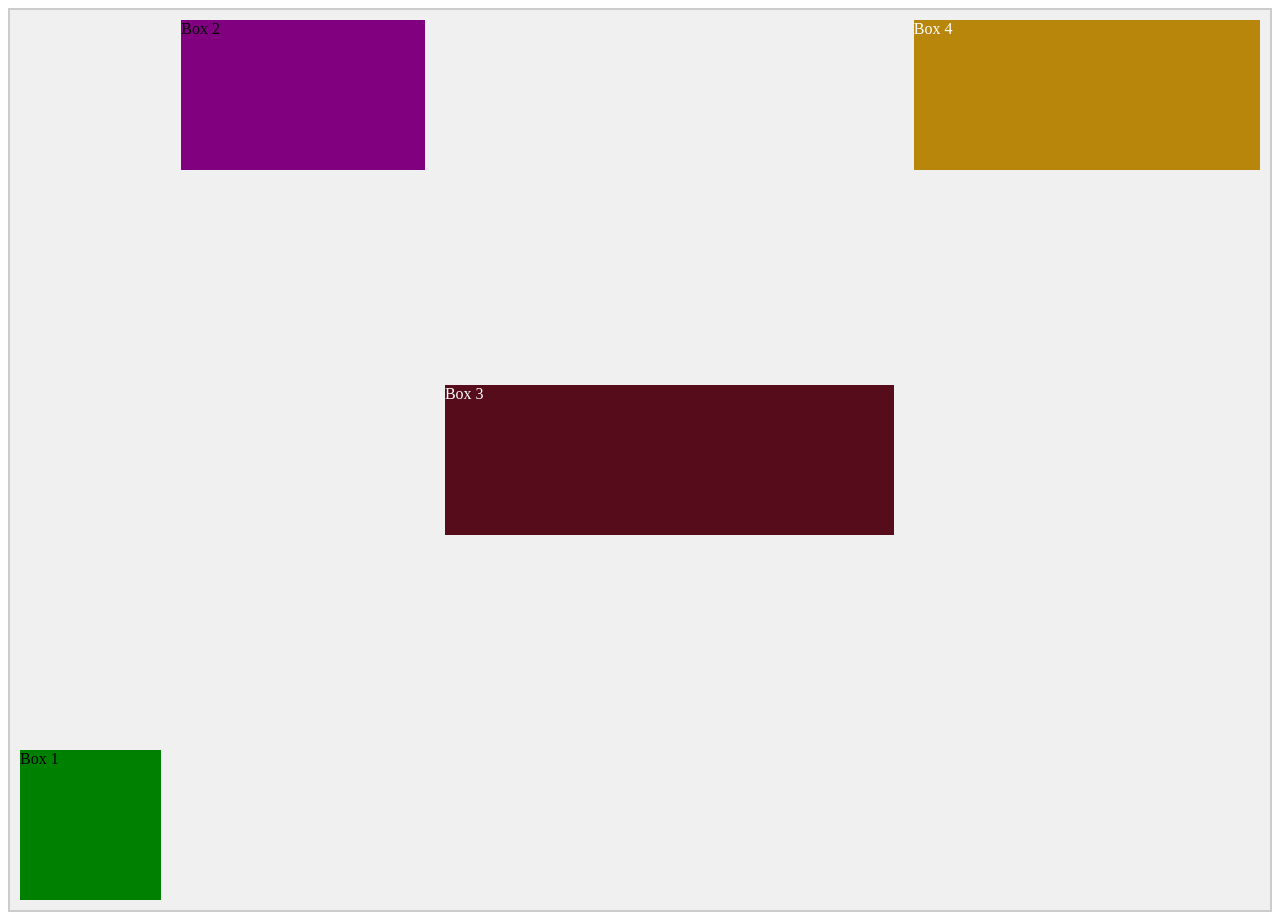
==== index.html @ 11cc56c6 "Add files via upload" ====
<!DOCTYPE html>
<html lang="en">
<head>
    <meta charset="UTF-8">
    <meta name="viewport" content="width=device-width, initial-scale=1.0">
    <title>Flexbox</title>
    <link rel="stylesheet" href="style.css">
</head>
<body>
     <div class="container">
       <div class="box box1">Box 1</div>
       <div class ="box box2">Box 2</div>
      <div class ="box box3">Box 3</div>
      <div class="box box4 ">Box 4</div>
     </div>
</body>
</html>
---- style.css ----
.container{
    background-color:#f0f0f0;
    height:100vh;
    border: 2px solid #ccc;
    display:flex;
    flex-direction:row;
    justify-content:space-around;
    align-items:center;
}
.box{
    height:150px;
    background-color:red;
    margin:10px;
}
.box1 {
    background-color:green;
    align-self:flex-end;
    flex-grow:1;

}
.box2{
    background-color: purple;
    align-self:flex-start;
    flex-grow:2;
}
.box3{
    background-color:rgb(86, 12, 27);
    color:white;
    align-self:center;
    flex-grow:4;
}
.box4{
    background-color:darkgoldenrod;
    color:white;
    align-self:baseline;
    flex-grow:3;
}
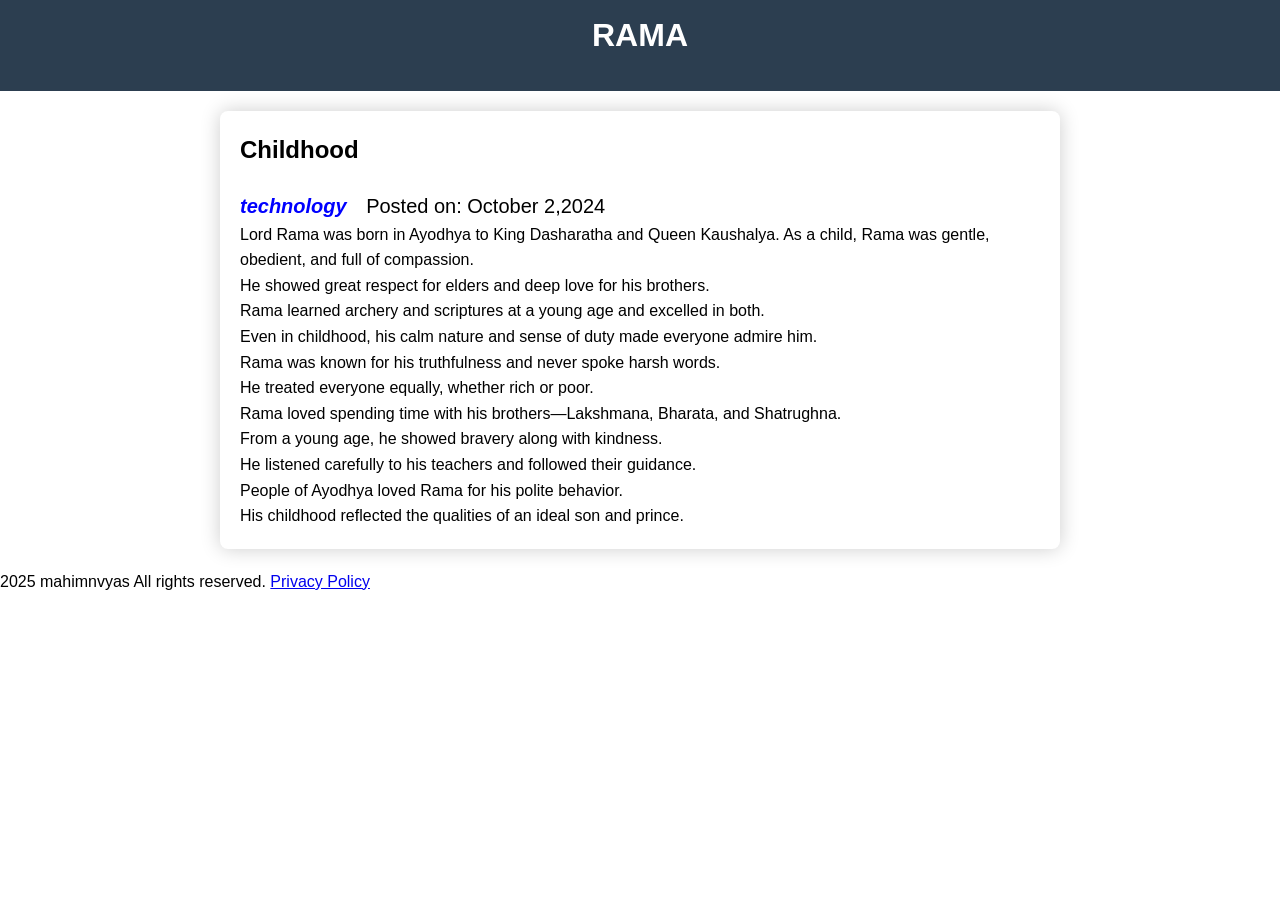
==== commit b3af6a3b: "Add files via upload" ====
--- a/index.html
+++ b/index.html
@@ -3,15 +3,60 @@
 <head>
     <meta charset="UTF-8">
     <meta name="viewport" content="width=device-width, initial-scale=1.0">
-    <title>Flexbox</title>
+    <title>RAMAYAN</title>
     <link rel="stylesheet" href="style.css">
 </head>
 <body>
-     <div class="container">
-       <div class="box box1">Box 1</div>
-       <div class ="box box2">Box 2</div>
-      <div class ="box box3">Box 3</div>
-      <div class="box box4 ">Box 4</div>
-     </div>
+    <header id="main-header">
+        <h1>RAMA</h1>
+    </header>
+    <main class="container">
+        <article>
+           <div class="post-header"></div>
+           <h2>Childhood</h2>
+           <div class="post-meta">
+            <span data-category="technology">technology</span>
+            <span
+             >Posted on:
+             <time datetime="2025-10-15">October 2,2024</time>
+            </span>
+           </div>
+           <div class="post-content"></div>
+           <p>Lord Rama was born in Ayodhya to King Dasharatha and Queen Kaushalya.
+
+As a child, Rama was gentle, obedient, and full of compassion.<br>
+
+He showed great respect for elders and deep love for his brothers.<br>
+
+Rama learned archery and scriptures at a young age and excelled in both.<br>
+
+Even in childhood, his calm nature and sense of duty made everyone admire him.<br>
+
+Rama was known for his truthfulness and never spoke harsh words.<br>
+
+He treated everyone equally, whether rich or poor.<br>
+
+Rama loved spending time with his brothers—Lakshmana, Bharata, and Shatrughna.<br>
+
+From a young age, he showed bravery along with kindness.<br>
+
+He listened carefully to his teachers and followed their guidance.<br>
+
+People of Ayodhya loved Rama for his polite behavior.<br>
+
+His childhood reflected the qualities of an ideal son and prince.<br>
+</p>
+
+
+        </article>
+    </main>
+    <footer>
+        <p>
+        2025 mahimnvyas All rights reserved.
+        <a href="#">Privacy Policy</a>
+        </p>
+
+    </footer>
+    
 </body>
 </html>
--- a/style.css
+++ b/style.css
@@ -1,37 +1,44 @@
+*{
+    margin:0;
+    padding:0; 
+}
+body{
+    font-family:'Segoe UI', Tahoma, Geneva, Verdana, sans-serif;
+    color:black;
+    background-color:white;
+    line-height:1.6;
+}
+#main-header{
+    background-color:#2c3e50;
+    color:white;
+    padding:10px;
+    text-align:center;
+}
 .container{
-    background-color:#f0f0f0;
-    height:100vh;
-    border: 2px solid #ccc;
-    display:flex;
-    flex-direction:row;
-    justify-content:space-around;
-    align-items:center;
+    max-width:800px;
+    background-color:white;
+    margin:20px auto;
+    border-radius:8px;
+    box-shadow:0 0 20px rgba(0, 0, 0, 0.2);
+    padding:20px;
 }
-.box{
-    height:150px;
-    background-color:red;
-    margin:10px;
+[data-category="technology"]{
+    font-style:italic;
+    color:blue;
+    font-weight:600;
 }
-.box1 {
-    background-color:green;
-    align-self:flex-end;
-    flex-grow:1;
+.post-content p{
+    color:#34495e;
+    margin-bottom: 20px;
+    font-size:20px;
+}
 
+.post-meta >span{
+    margin-right:15px;
+    font-size:20px;
+    
 }
-.box2{
-    background-color: purple;
-    align-self:flex-start;
-    flex-grow:2;
-}
-.box3{
-    background-color:rgb(86, 12, 27);
-    color:white;
-    align-self:center;
-    flex-grow:4;
-}
-.box4{
-    background-color:darkgoldenrod;
-    color:white;
-    align-self:baseline;
-    flex-grow:3;
-}
+h1,h2{
+    margin-bottom: 20px;
+    
+}
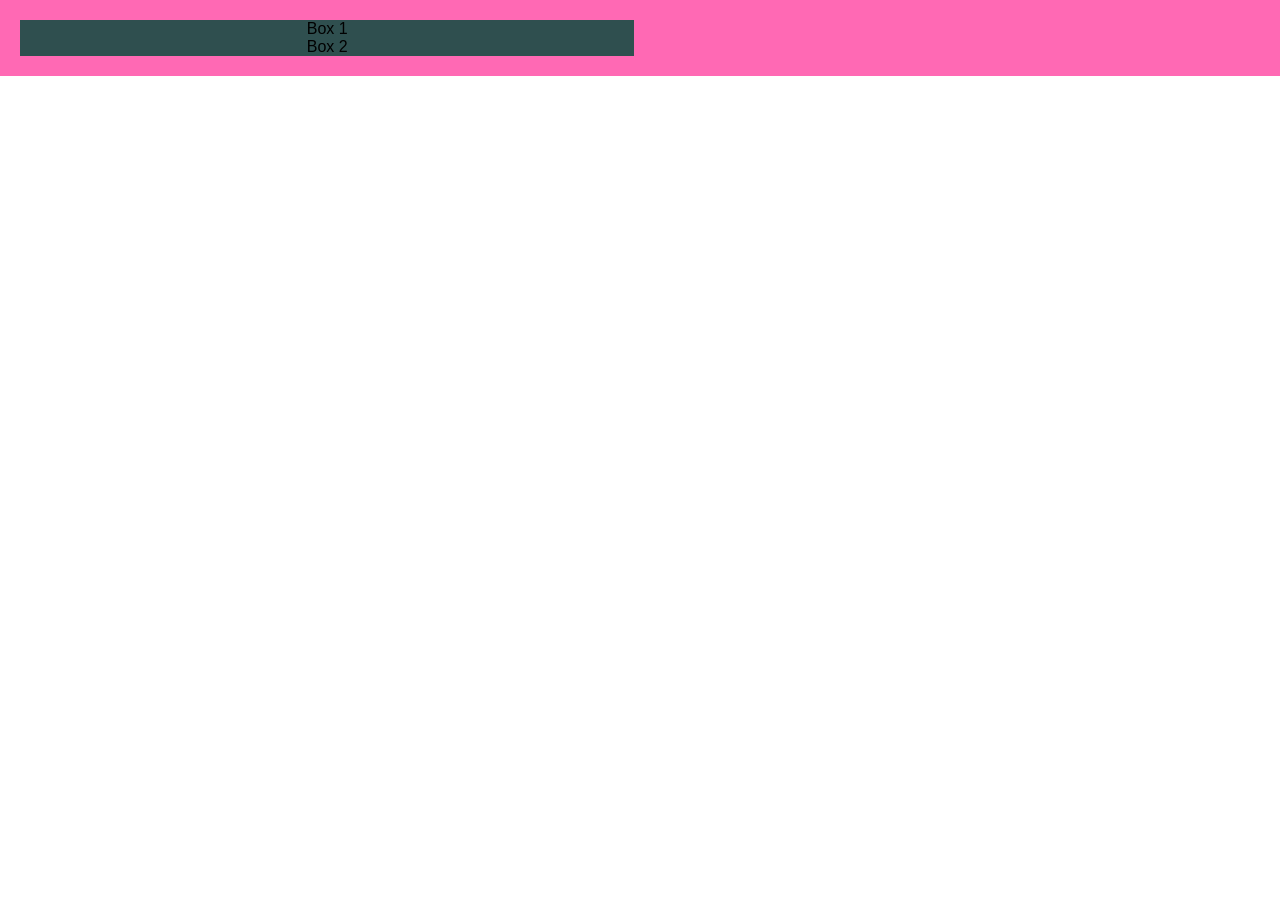
==== commit c0c4310f: "Add files via upload" ====
--- a/index.html
+++ b/index.html
@@ -3,60 +3,17 @@
 <head>
     <meta charset="UTF-8">
     <meta name="viewport" content="width=device-width, initial-scale=1.0">
-    <title>RAMAYAN</title>
+    <title>Fluid Layout Demo
+
+    </title>
     <link rel="stylesheet" href="style.css">
 </head>
 <body>
-    <header id="main-header">
-        <h1>RAMA</h1>
-    </header>
-    <main class="container">
-        <article>
-           <div class="post-header"></div>
-           <h2>Childhood</h2>
-           <div class="post-meta">
-            <span data-category="technology">technology</span>
-            <span
-             >Posted on:
-             <time datetime="2025-10-15">October 2,2024</time>
-            </span>
-           </div>
-           <div class="post-content"></div>
-           <p>Lord Rama was born in Ayodhya to King Dasharatha and Queen Kaushalya.
+    <div class="container">
+        <div class="box">Box 1</div>
+        <div class="box">Box 2</div>
+    </div>
 
-As a child, Rama was gentle, obedient, and full of compassion.<br>
-
-He showed great respect for elders and deep love for his brothers.<br>
-
-Rama learned archery and scriptures at a young age and excelled in both.<br>
-
-Even in childhood, his calm nature and sense of duty made everyone admire him.<br>
-
-Rama was known for his truthfulness and never spoke harsh words.<br>
-
-He treated everyone equally, whether rich or poor.<br>
-
-Rama loved spending time with his brothers—Lakshmana, Bharata, and Shatrughna.<br>
-
-From a young age, he showed bravery along with kindness.<br>
-
-He listened carefully to his teachers and followed their guidance.<br>
-
-People of Ayodhya loved Rama for his polite behavior.<br>
-
-His childhood reflected the qualities of an ideal son and prince.<br>
-</p>
-
-
-        </article>
-    </main>
-    <footer>
-        <p>
-        2025 mahimnvyas All rights reserved.
-        <a href="#">Privacy Policy</a>
-        </p>
-
-    </footer>
     
 </body>
 </html>
--- a/style.css
+++ b/style.css
@@ -1,44 +1,16 @@
-*{
-    margin:0;
-    padding:0; 
-}
 body{
-    font-family:'Segoe UI', Tahoma, Geneva, Verdana, sans-serif;
-    color:black;
-    background-color:white;
-    line-height:1.6;
-}
-#main-header{
-    background-color:#2c3e50;
-    color:white;
-    padding:10px;
-    text-align:center;
+    font-family:Arial, Helvetica, sans-serif;
+    margin :0;
+    padding:0;
 }
 .container{
-    max-width:800px;
-    background-color:white;
-    margin:20px auto;
-    border-radius:8px;
-    box-shadow:0 0 20px rgba(0, 0, 0, 0.2);
+    width:100%;
+    background-color:hotpink;
+    margin:0 auto;
     padding:20px;
 }
-[data-category="technology"]{
-    font-style:italic;
-    color:blue;
-    font-weight:600;
-}
-.post-content p{
-    color:#34495e;
-    margin-bottom: 20px;
-    font-size:20px;
-}
-
-.post-meta >span{
-    margin-right:15px;
-    font-size:20px;
-    
-}
-h1,h2{
-    margin-bottom: 20px;
-    
+.box{
+    background-color:darkslategray;
+    width:48%;
+    text-align:center; 
 }
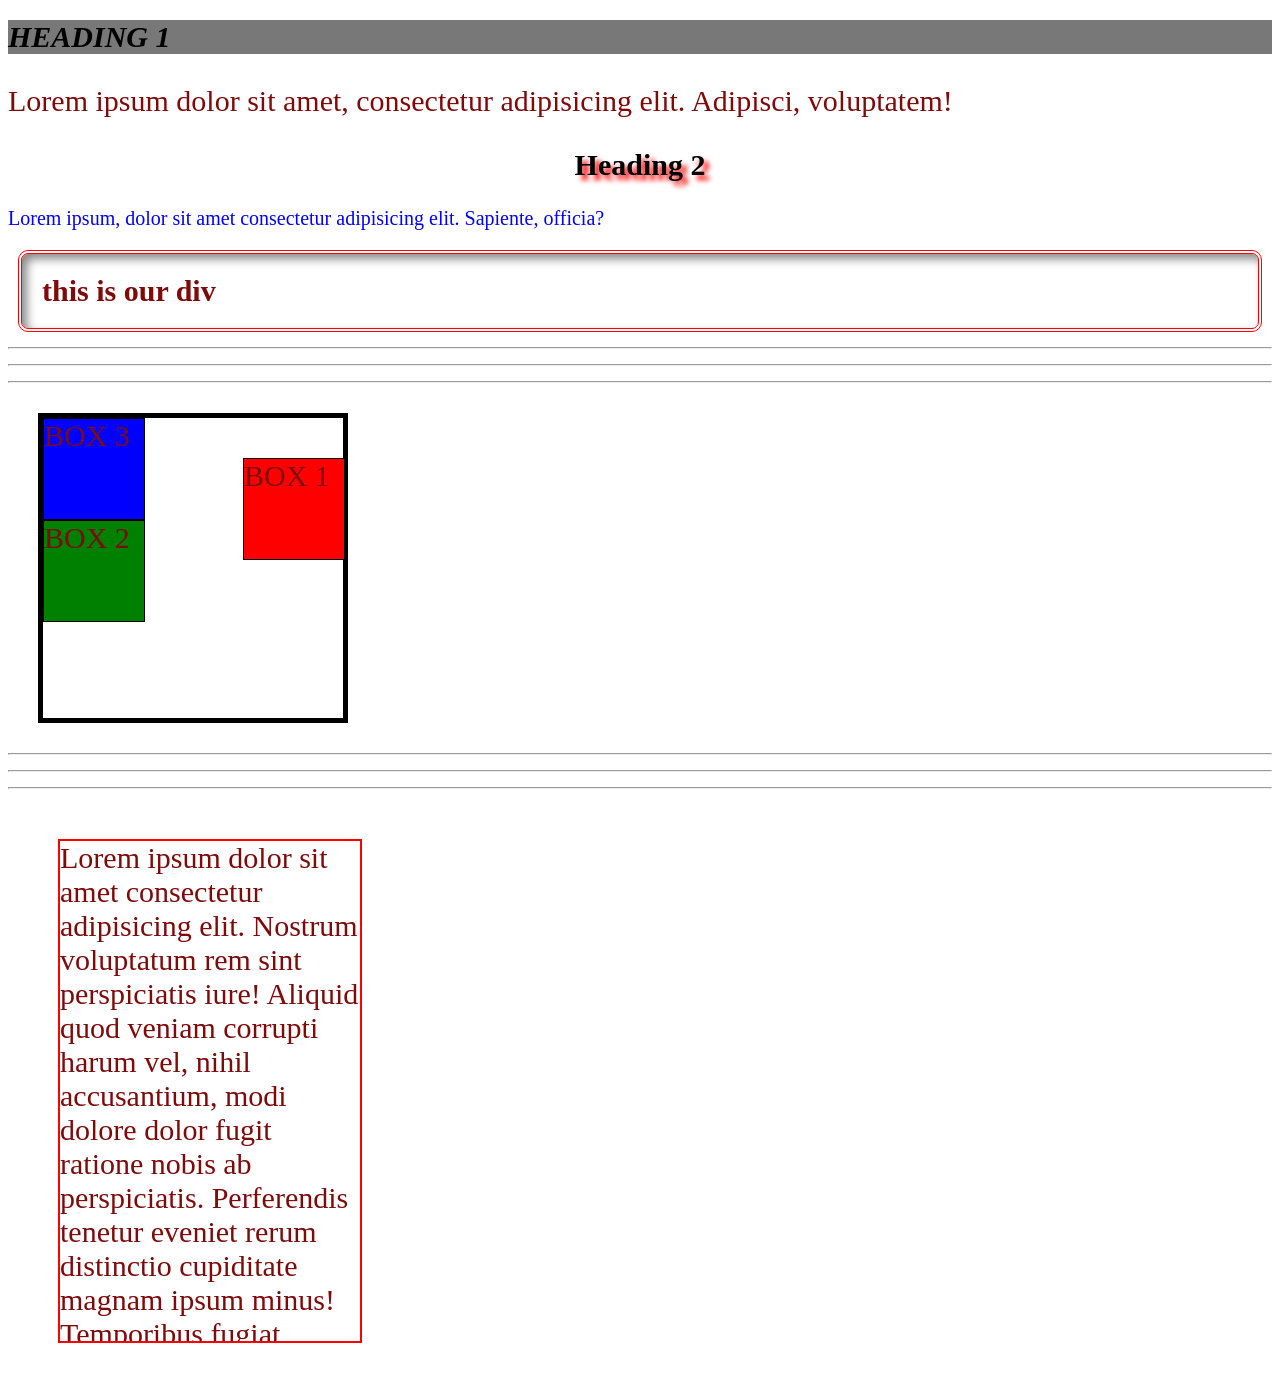
==== commit 1ebe78a6: "Add files via upload" ====
--- a/index.html
+++ b/index.html
@@ -3,17 +3,50 @@
 <head>
     <meta charset="UTF-8">
     <meta name="viewport" content="width=device-width, initial-scale=1.0">
-    <title>Fluid Layout Demo
-
-    </title>
+    <title>Badiya Revision</title>
     <link rel="stylesheet" href="style.css">
 </head>
 <body>
+    <h1 id="heading1">Heading 1</h1>
+    <p class="paragraph1">Lorem ipsum dolor sit amet, consectetur adipisicing elit. Adipisci, voluptatem!
+        
+    </p>
+    <h2 id="heading2">Heading 2</h2>
+    <p class ="paragraph2">Lorem ipsum, dolor sit amet consectetur adipisicing elit. Sapiente, officia?</p>
+
+    <h3>this is our div</h3>
+    <hr>
+    <hr>
+    <hr>
+
     <div class="container">
-        <div class="box">Box 1</div>
-        <div class="box">Box 2</div>
+        <div class="box red">BOX 1</div>
+        <div class="box green">BOX 2</div>
+        <div class="box blue">BOX 3</div>
     </div>
-
+    <hr>
+    <hr>
+    <hr>
+    <div class="text">Lorem ipsum dolor sit amet consectetur adipisicing elit. Nostrum voluptatum rem sint perspiciatis iure! Aliquid quod veniam corrupti harum vel, nihil accusantium, modi dolore dolor fugit ratione nobis ab perspiciatis.
+    Perferendis tenetur eveniet rerum distinctio cupiditate magnam ipsum minus! Temporibus fugiat eveniet incidunt aut numquam, recusandae reiciendis iste totam ad placeat excepturi asperiores inventore laborum. Hic aut ab doloribus nobis.
+    Neque voluptatum architecto nisi assumenda sunt deserunt ducimus ab tempora sint harum, praesentium deleniti, ad culpa accusantium voluptatibus labore quis. Ratione, fugit? Iste quam quae laborum ut, esse repellendus praesentium!
+    Ex iusto illum quasi nesciunt sapiente, suscipit expedita distinctio iure. Voluptatibus voluptates laborum expedita doloremque inventore quasi aperiam perferendis totam, tempore, architecto ullam neque ad nam maiores vel deleniti eligendi?
+    Natus qui non facere maxime porro explicabo a, minus ducimus doloribus doloremque blanditiis officiis delectus quaerat dolorem mollitia facilis maiores nesciunt molestiae debitis modi consequatur expedita corporis. Corporis, dolorem nam.
+    Ipsam quas molestias fugit quo, eligendi debitis deserunt minus alias ducimus consectetur laudantium tenetur ab incidunt modi, molestiae quam, perspiciatis expedita harum a reiciendis ex est. Neque ad doloremque excepturi?
+    Vitae tenetur numquam magnam commodi amet sit ea eaque iure fuga quo nisi quis, ullam saepe temporibus ratione, dolorem quam veritatis? Vero at reprehenderit laudantium iure minus ea ab voluptatibus?
+    Nam minima aliquam reprehenderit in similique dolorem repellendus deserunt sit, modi sint et eius reiciendis necessitatibus, explicabo fugit debitis nulla. Magnam maiores in officia facere placeat, ipsam harum laboriosam tempore!
+    Eligendi inventore illo eveniet, omnis saepe dolorum. Cum, officiis ipsam. Et odio blanditiis dolor veritatis animi architecto aperiam, praesentium voluptatibus. Consequatur numquam illum sunt voluptates sed. Similique dicta voluptate officiis?
+    Cupiditate cum ipsum porro maxime odio excepturi illum asperiores placeat, labore unde numquam beatae eum laborum velit nihil quam laudantium reprehenderit temporibus repudiandae? At amet dolores deleniti sapiente consequatur possimus.
+    Ipsa vel veritatis nihil veniam omnis eveniet minus, sequi commodi asperiores modi fugiat numquam quos! Vitae eius, exercitationem iusto officia expedita eveniet, doloribus deserunt odit laudantium nisi minima iste dolorem?
+    Voluptatum aliquam, nesciunt eaque quidem adipisci unde modi corrupti consequatur minus nam, beatae repellendus id maiores consectetur doloremque enim iusto delectus ab sit. Perferendis illum, nemo quos vero quasi nesciunt.
+    Delectus sequi a, quis laboriosam voluptates, deserunt commodi dolorem nobis doloribus voluptatem, distinctio mollitia fuga accusantium iure provident quod reprehenderit tenetur beatae consectetur ea? Facere necessitatibus molestiae facilis tenetur ea.
+    Provident aut alias vel dolor expedita explicabo corrupti, tempora aperiam et necessitatibus itaque recusandae quidem mollitia sint quibusdam temporibus earum iure nostrum cumque! Adipisci laboriosam culpa officia voluptatibus quas fugiat?
+    Aperiam blanditiis ullam eos nam, eaque libero quaerat vel culpa voluptate cum laboriosam cupiditate vero mollitia consectetur. Quas nesciunt distinctio aperiam in dolorum, expedita necessitatibus dignissimos quae ullam ut tempora.
+    Laborum illum ut error modi, quam alias molestiae. Vitae eveniet, eum beatae corrupti rerum dignissimos accusantium nostrum facere nesciunt. Tempora modi iure incidunt obcaecati quos fugiat neque dolor fuga debitis?
+    Odio ut aut dolores error cum! Consectetur, sed eaque ipsum corrupti numquam laboriosam optio est exercitationem iste mollitia debitis facere ducimus, consequatur libero! Harum mollitia neque ea distinctio culpa qui!
+    Dicta facere temporibus fuga reiciendis incidunt consequuntur est distinctio animi iure iste minima doloribus suscipit aliquam explicabo eos, enim molestias libero voluptates provident quis id ad harum. Totam, sit dolor.
+    Natus mollitia fugiat corrupti ipsam excepturi sed temporibus aliquid, suscipit, perspiciatis aliquam neque vero animi odio rem repudiandae aut. Delectus, esse dolorem dicta minima veritatis quia. Quaerat doloremque culpa aperiam.
+    Quas nobis quis architecto alias laborum! Provident est voluptates maxime, velit temporibus recusandae natus autem modi deserunt aut nam. A fuga ab praesentium animi nam eum ipsa impedit architecto omnis!</div>
     
 </body>
 </html>
--- a/style.css
+++ b/style.css
@@ -1,16 +1,90 @@
-body{
-    font-family:Arial, Helvetica, sans-serif;
-    margin :0;
-    padding:0;
+/* SELECTORS
+1.universal selector
+*/
+*{
+    color:rgb(126, 10, 10);
+    font-size:30px;
+    
 }
+/*2=Class selector*/
+.paragraph2{
+    color:blue;
+    font-size:20px;
+}
+/*id selector*/
+#heading1{
+    color:black;
+    
+    font-size: 30px;;
+    background-color: rgba(0, 0, 0, 0.529);
+    text-decoration:none;
+    text-transform: uppercase;
+    font-style:oblique;
+   
+    
+}
+#heading2{
+    text-align:center;
+    text-shadow:5px 5px 5px red;
+    color:black;
+    text-transform:capitalize;
+}
+/*========Basic Selector Done and text decoration and font property done=====*/
+
+/*BOX MODEL */
+h3{
+    border:4px double red;
+    border-radius:10px;
+    padding:20px;
+    margin: 10px;
+    box-shadow:5px 5px 10px rgba(20,20,20,0.5) inset ;
+    box-sizing:border-box;
+    
+}
+
+/*==Positioning==*/
 .container{
-    width:100%;
-    background-color:hotpink;
-    margin:0 auto;
-    padding:20px;
+    width:300px;
+    height:300px;
+    border:5px solid black;
+    margin:30px;
+    position:relative;
+
 }
 .box{
-    background-color:darkslategray;
-    width:48%;
-    text-align:center; 
-}+    width:100px;
+    height:100px;
+    border:1px solid black;
+
+}
+.red{
+    background-color: red;
+    position:relative;
+    top:40px;
+    left:200px;
+}
+.blue{
+    background-color: blue;
+   
+    position:absolute;
+    top:0px;
+    z-index:8;
+}
+.green{
+    background-color:green;
+    position:absolute;
+    z-index:5;
+
+}
+
+/*overflow*/
+.text{
+    width:300px;
+    height:500px;
+    border:2px solid red;
+    margin:50px;
+    overflow:auto;
+}
+
+
+
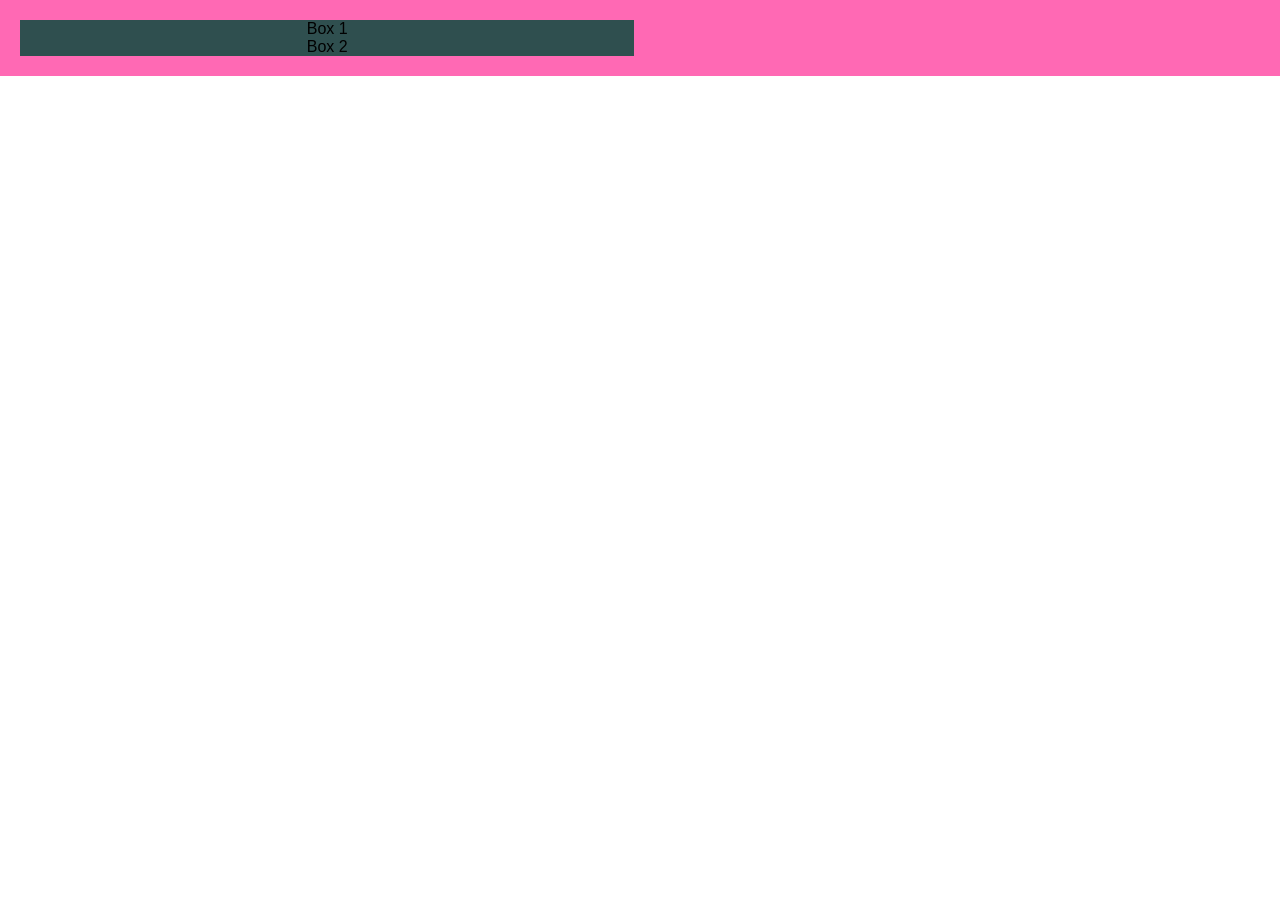
==== commit a9984a71: "Add files via upload" ====
--- a/index.html
+++ b/index.html
@@ -3,50 +3,17 @@
 <head>
     <meta charset="UTF-8">
     <meta name="viewport" content="width=device-width, initial-scale=1.0">
-    <title>Badiya Revision</title>
+    <title>Fluid Layout Demo
+
+    </title>
     <link rel="stylesheet" href="style.css">
 </head>
 <body>
-    <h1 id="heading1">Heading 1</h1>
-    <p class="paragraph1">Lorem ipsum dolor sit amet, consectetur adipisicing elit. Adipisci, voluptatem!
-        
-    </p>
-    <h2 id="heading2">Heading 2</h2>
-    <p class ="paragraph2">Lorem ipsum, dolor sit amet consectetur adipisicing elit. Sapiente, officia?</p>
+    <div class="container">
+        <div class="box">Box 1</div>
+        <div class="box">Box 2</div>
+    </div>
 
-    <h3>this is our div</h3>
-    <hr>
-    <hr>
-    <hr>
-
-    <div class="container">
-        <div class="box red">BOX 1</div>
-        <div class="box green">BOX 2</div>
-        <div class="box blue">BOX 3</div>
-    </div>
-    <hr>
-    <hr>
-    <hr>
-    <div class="text">Lorem ipsum dolor sit amet consectetur adipisicing elit. Nostrum voluptatum rem sint perspiciatis iure! Aliquid quod veniam corrupti harum vel, nihil accusantium, modi dolore dolor fugit ratione nobis ab perspiciatis.
-    Perferendis tenetur eveniet rerum distinctio cupiditate magnam ipsum minus! Temporibus fugiat eveniet incidunt aut numquam, recusandae reiciendis iste totam ad placeat excepturi asperiores inventore laborum. Hic aut ab doloribus nobis.
-    Neque voluptatum architecto nisi assumenda sunt deserunt ducimus ab tempora sint harum, praesentium deleniti, ad culpa accusantium voluptatibus labore quis. Ratione, fugit? Iste quam quae laborum ut, esse repellendus praesentium!
-    Ex iusto illum quasi nesciunt sapiente, suscipit expedita distinctio iure. Voluptatibus voluptates laborum expedita doloremque inventore quasi aperiam perferendis totam, tempore, architecto ullam neque ad nam maiores vel deleniti eligendi?
-    Natus qui non facere maxime porro explicabo a, minus ducimus doloribus doloremque blanditiis officiis delectus quaerat dolorem mollitia facilis maiores nesciunt molestiae debitis modi consequatur expedita corporis. Corporis, dolorem nam.
-    Ipsam quas molestias fugit quo, eligendi debitis deserunt minus alias ducimus consectetur laudantium tenetur ab incidunt modi, molestiae quam, perspiciatis expedita harum a reiciendis ex est. Neque ad doloremque excepturi?
-    Vitae tenetur numquam magnam commodi amet sit ea eaque iure fuga quo nisi quis, ullam saepe temporibus ratione, dolorem quam veritatis? Vero at reprehenderit laudantium iure minus ea ab voluptatibus?
-    Nam minima aliquam reprehenderit in similique dolorem repellendus deserunt sit, modi sint et eius reiciendis necessitatibus, explicabo fugit debitis nulla. Magnam maiores in officia facere placeat, ipsam harum laboriosam tempore!
-    Eligendi inventore illo eveniet, omnis saepe dolorum. Cum, officiis ipsam. Et odio blanditiis dolor veritatis animi architecto aperiam, praesentium voluptatibus. Consequatur numquam illum sunt voluptates sed. Similique dicta voluptate officiis?
-    Cupiditate cum ipsum porro maxime odio excepturi illum asperiores placeat, labore unde numquam beatae eum laborum velit nihil quam laudantium reprehenderit temporibus repudiandae? At amet dolores deleniti sapiente consequatur possimus.
-    Ipsa vel veritatis nihil veniam omnis eveniet minus, sequi commodi asperiores modi fugiat numquam quos! Vitae eius, exercitationem iusto officia expedita eveniet, doloribus deserunt odit laudantium nisi minima iste dolorem?
-    Voluptatum aliquam, nesciunt eaque quidem adipisci unde modi corrupti consequatur minus nam, beatae repellendus id maiores consectetur doloremque enim iusto delectus ab sit. Perferendis illum, nemo quos vero quasi nesciunt.
-    Delectus sequi a, quis laboriosam voluptates, deserunt commodi dolorem nobis doloribus voluptatem, distinctio mollitia fuga accusantium iure provident quod reprehenderit tenetur beatae consectetur ea? Facere necessitatibus molestiae facilis tenetur ea.
-    Provident aut alias vel dolor expedita explicabo corrupti, tempora aperiam et necessitatibus itaque recusandae quidem mollitia sint quibusdam temporibus earum iure nostrum cumque! Adipisci laboriosam culpa officia voluptatibus quas fugiat?
-    Aperiam blanditiis ullam eos nam, eaque libero quaerat vel culpa voluptate cum laboriosam cupiditate vero mollitia consectetur. Quas nesciunt distinctio aperiam in dolorum, expedita necessitatibus dignissimos quae ullam ut tempora.
-    Laborum illum ut error modi, quam alias molestiae. Vitae eveniet, eum beatae corrupti rerum dignissimos accusantium nostrum facere nesciunt. Tempora modi iure incidunt obcaecati quos fugiat neque dolor fuga debitis?
-    Odio ut aut dolores error cum! Consectetur, sed eaque ipsum corrupti numquam laboriosam optio est exercitationem iste mollitia debitis facere ducimus, consequatur libero! Harum mollitia neque ea distinctio culpa qui!
-    Dicta facere temporibus fuga reiciendis incidunt consequuntur est distinctio animi iure iste minima doloribus suscipit aliquam explicabo eos, enim molestias libero voluptates provident quis id ad harum. Totam, sit dolor.
-    Natus mollitia fugiat corrupti ipsam excepturi sed temporibus aliquid, suscipit, perspiciatis aliquam neque vero animi odio rem repudiandae aut. Delectus, esse dolorem dicta minima veritatis quia. Quaerat doloremque culpa aperiam.
-    Quas nobis quis architecto alias laborum! Provident est voluptates maxime, velit temporibus recusandae natus autem modi deserunt aut nam. A fuga ab praesentium animi nam eum ipsa impedit architecto omnis!</div>
     
 </body>
 </html>
--- a/style.css
+++ b/style.css
@@ -1,90 +1,16 @@
-/* SELECTORS
-1.universal selector
-*/
-*{
-    color:rgb(126, 10, 10);
-    font-size:30px;
-    
+body{
+    font-family:Arial, Helvetica, sans-serif;
+    margin :0;
+    padding:0;
 }
-/*2=Class selector*/
-.paragraph2{
-    color:blue;
-    font-size:20px;
-}
-/*id selector*/
-#heading1{
-    color:black;
-    
-    font-size: 30px;;
-    background-color: rgba(0, 0, 0, 0.529);
-    text-decoration:none;
-    text-transform: uppercase;
-    font-style:oblique;
-   
-    
-}
-#heading2{
-    text-align:center;
-    text-shadow:5px 5px 5px red;
-    color:black;
-    text-transform:capitalize;
-}
-/*========Basic Selector Done and text decoration and font property done=====*/
-
-/*BOX MODEL */
-h3{
-    border:4px double red;
-    border-radius:10px;
+.container{
+    width:100%;
+    background-color:hotpink;
+    margin:0 auto;
     padding:20px;
-    margin: 10px;
-    box-shadow:5px 5px 10px rgba(20,20,20,0.5) inset ;
-    box-sizing:border-box;
-    
-}
-
-/*==Positioning==*/
-.container{
-    width:300px;
-    height:300px;
-    border:5px solid black;
-    margin:30px;
-    position:relative;
-
 }
 .box{
-    width:100px;
-    height:100px;
-    border:1px solid black;
-
-}
-.red{
-    background-color: red;
-    position:relative;
-    top:40px;
-    left:200px;
-}
-.blue{
-    background-color: blue;
-   
-    position:absolute;
-    top:0px;
-    z-index:8;
-}
-.green{
-    background-color:green;
-    position:absolute;
-    z-index:5;
-
-}
-
-/*overflow*/
-.text{
-    width:300px;
-    height:500px;
-    border:2px solid red;
-    margin:50px;
-    overflow:auto;
-}
-
-
-
+    background-color:darkslategray;
+    width:48%;
+    text-align:center; 
+}
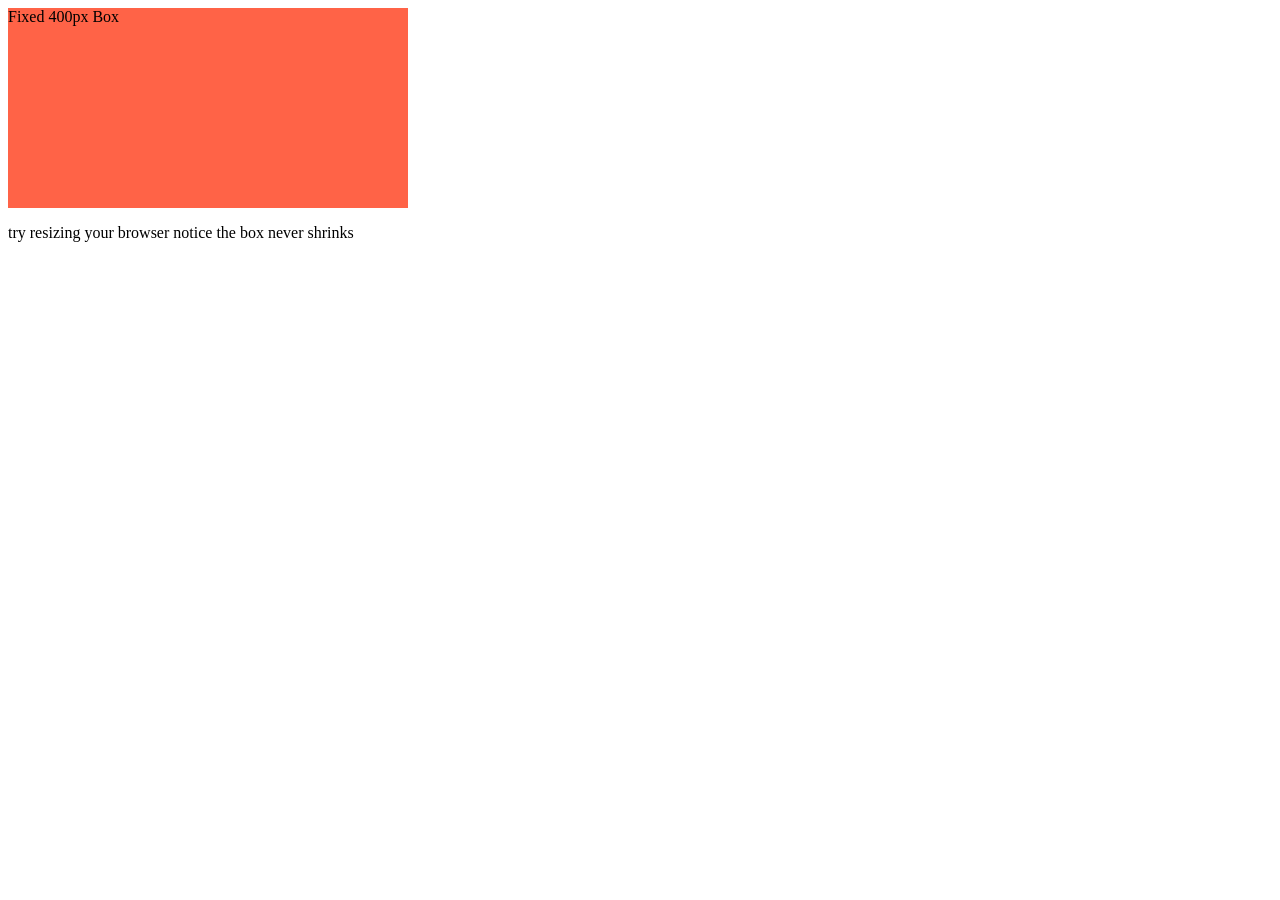
==== commit 91b35e35: "Add files via upload" ====
--- a/index.html
+++ b/index.html
@@ -3,17 +3,12 @@
 <head>
     <meta charset="UTF-8">
     <meta name="viewport" content="width=device-width, initial-scale=1.0">
-    <title>Fluid Layout Demo
-
-    </title>
+    <title>Document</title>
     <link rel="stylesheet" href="style.css">
 </head>
 <body>
-    <div class="container">
-        <div class="box">Box 1</div>
-        <div class="box">Box 2</div>
-    </div>
-
+    <div class="pixel-box">Fixed 400px Box</div>
+    <p>try resizing your browser notice the box never shrinks</p>
     
 </body>
 </html>
--- a/style.css
+++ b/style.css
@@ -1,16 +1,5 @@
-body{
-    font-family:Arial, Helvetica, sans-serif;
-    margin :0;
-    padding:0;
-}
-.container{
-    width:100%;
-    background-color:hotpink;
-    margin:0 auto;
-    padding:20px;
-}
-.box{
-    background-color:darkslategray;
-    width:48%;
-    text-align:center; 
+.pixel-box{
+    width:400px;    
+    height:200px;
+    background-color:tomato;
 }
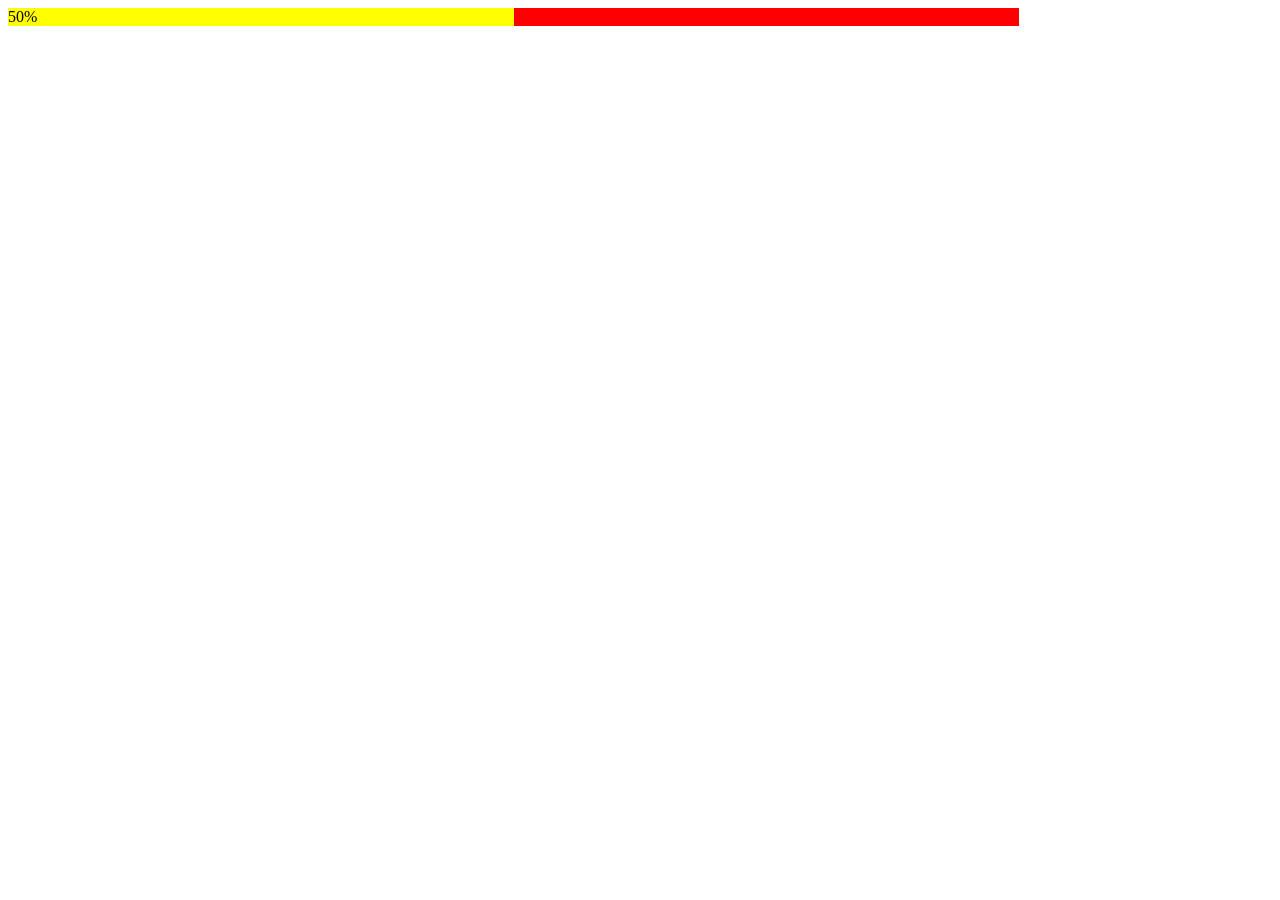
==== commit 2d72523b: "Add files via upload" ====
--- a/index.html
+++ b/index.html
@@ -7,8 +7,9 @@
     <link rel="stylesheet" href="style.css">
 </head>
 <body>
-    <div class="pixel-box">Fixed 400px Box</div>
-    <p>try resizing your browser notice the box never shrinks</p>
+    <div class="parent">
+        <div class="child">50%</div>
+    </div>
     
 </body>
 </html>
--- a/style.css
+++ b/style.css
@@ -1,5 +1,10 @@
-.pixel-box{
-    width:400px;    
-    height:200px;
-    background-color:tomato;
+.parent{
+    background-color:red;
+    width:80%;
+    color:white;
+}
+.child{
+    background-color:yellow;
+    width:50%;
+    color:black;
 }
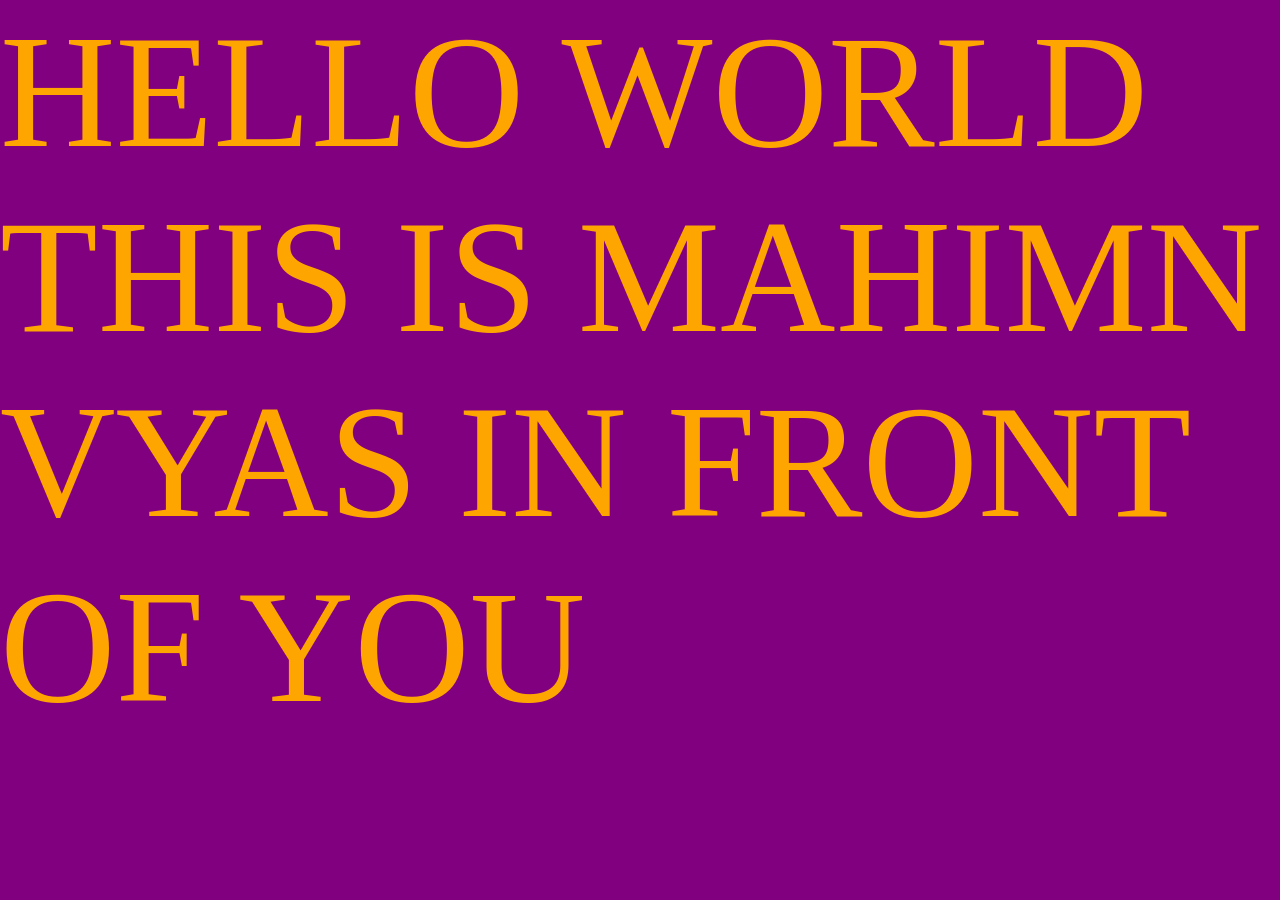
==== commit f7aae603: "Add files via upload" ====
--- a/index.html
+++ b/index.html
@@ -1,15 +1,14 @@
-<!DOCTYPE html>
+<!doctype html>
 <html lang="en">
-<head>
-    <meta charset="UTF-8">
-    <meta name="viewport" content="width=device-width, initial-scale=1.0">
-    <title>Document</title>
-    <link rel="stylesheet" href="style.css">
-</head>
-<body>
-    <div class="parent">
-        <div class="child">50%</div>
+  <head>
+    <meta charset="UTF-8" />
+    <meta name="viewport" content="width=device-width, initial-scale=1.0" />
+    <link rel="stylesheet" href="style.css" />
+    <title>Mobile First</title>
+  </head>
+  <body>
+    <div class="header">
+    <p>HELLO WORLD THIS IS MAHIMN VYAS IN FRONT OF YOU</p>
     </div>
-    
-</body>
-</html>+  </body>
+</html>
--- a/style.css
+++ b/style.css
@@ -1,10 +1,49 @@
-.parent{
-    background-color:red;
-    width:80%;
-    color:white;
+/*default style for mobile*/
+*{
+    margin:0;
+    padding:0;
 }
-.child{
+.header{
     background-color:yellow;
-    width:50%;
-    color:black;
+    height:100vh;
+}
+p{
+    color:blanchedalmond;
+    font-size:2rem;
+}
+/*larger phones*/
+@media(min-width:375px){
+    .header{
+        background-color:blue;
+    }
+    p{
+    color:yellow;
+    font-size:5rem;
+} 
+}
+/*tablets*/
+@media(min-width:768px){
+    .header{
+        background-color:green;
+    }
+}
+/*small desktops*/
+@media(min-width:1280px){
+    .header{
+        background-color:purple;
+    }
+    p{
+    color:orange;
+    font-size:10rem;
+}
+}
+/*larger desktops*/
+@media(min-width:1440px){
+    .header{
+        background-color:red;
+    }
+    p{
+    color:pink;
+    font-size:12rem;
+}
 }
